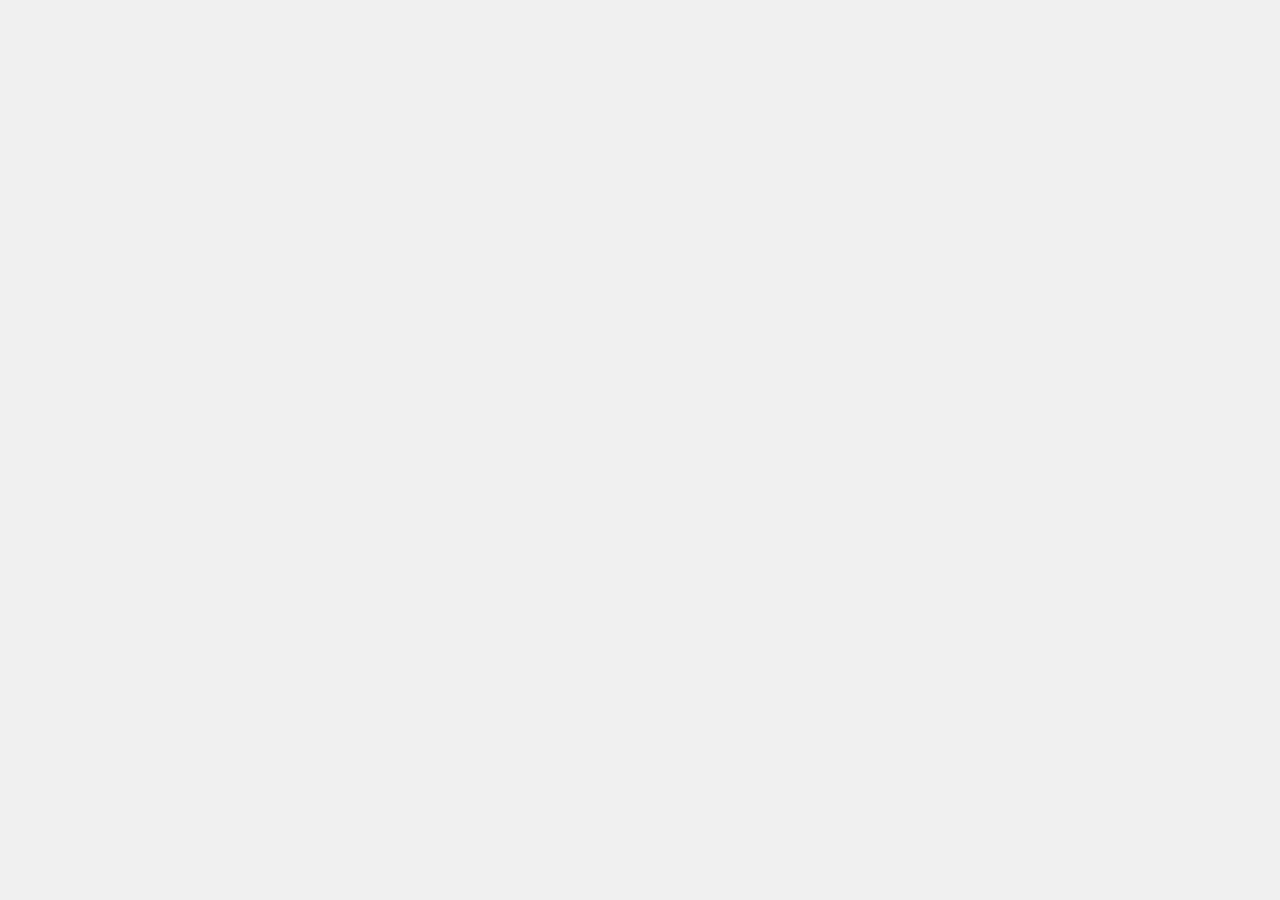
==== map.html @ 729fe843 "adde map.html work" ====
<!DOCTYPE html>
<html>
<head>

    <title>Voices of the Hungry</title>
    <meta charset="utf-8">
    <meta name="viewport" content="width=device-width, initial-scale=1.0, maximum-scale=1.0, user-scalable=no">
    <meta name="format-detection" content="telephone=no">

    <meta http-equiv="X-UA-Compatible" content="IE=edge">
    <meta http-equiv="Content-Type" content="text/html; charset=utf-8">
    <meta name="description" content="Voices of the Hungry">

    <!-- Third Party CSS
    <link rel="stylesheet" href="//fenixrepo.fao.org/cdn/js/bootstrap/3.3.4/css/bootstrap.min.css"> -->


    <!-- Fao Font -->

    <link href=" http://fast.fonts.com/cssapi/0ad75cee-12a6-49a0-a922-c4ecad41ec44.css" rel="stylesheet">

    <!-- FENIX-UI-MAP CSS -->
    <link rel="stylesheet" href="//fenixrepo.fao.org/cdn/js/leaflet/0.7.3/leaflet.css" />
    <link rel="stylesheet" href="//fenixrepo.fao.org/cdn/js/jquery.power.tip/1.2.0/css/jquery.powertip.css" type="text/css" />
    <link rel="stylesheet" href="//fenixrepo.fao.org/cdn/js/jquery-ui/1.10.3/jquery-ui-1.10.3.custom.min.css" />
    <link rel="stylesheet" href="//fenixrepo.fao.org/cdn/js/fenix-ui-map/0.1/fenix-ui-map.min.css" />

	<link href="//fenixrepo.fao.org/voh/submodules/fenix-ui-olap/css/pivot.css" rel="stylesheet" type="text/css" />
    <link href="//fenixrepo.fao.org/voh/submodules/fenix-ui-olap/lib/grid/gt_grid_height.css" rel="stylesheet" type="text/css" />


    <!-- FENIX CSS -->
    <link href="src/css/main.css" rel="stylesheet">

</head>

<body>

<div class="fx-sandbox"></div>

<script data-main="main" src="//fenixrepo.fao.org/cdn/js/requirejs/2.1.15/require.min.js"></script>

</body>
</html>
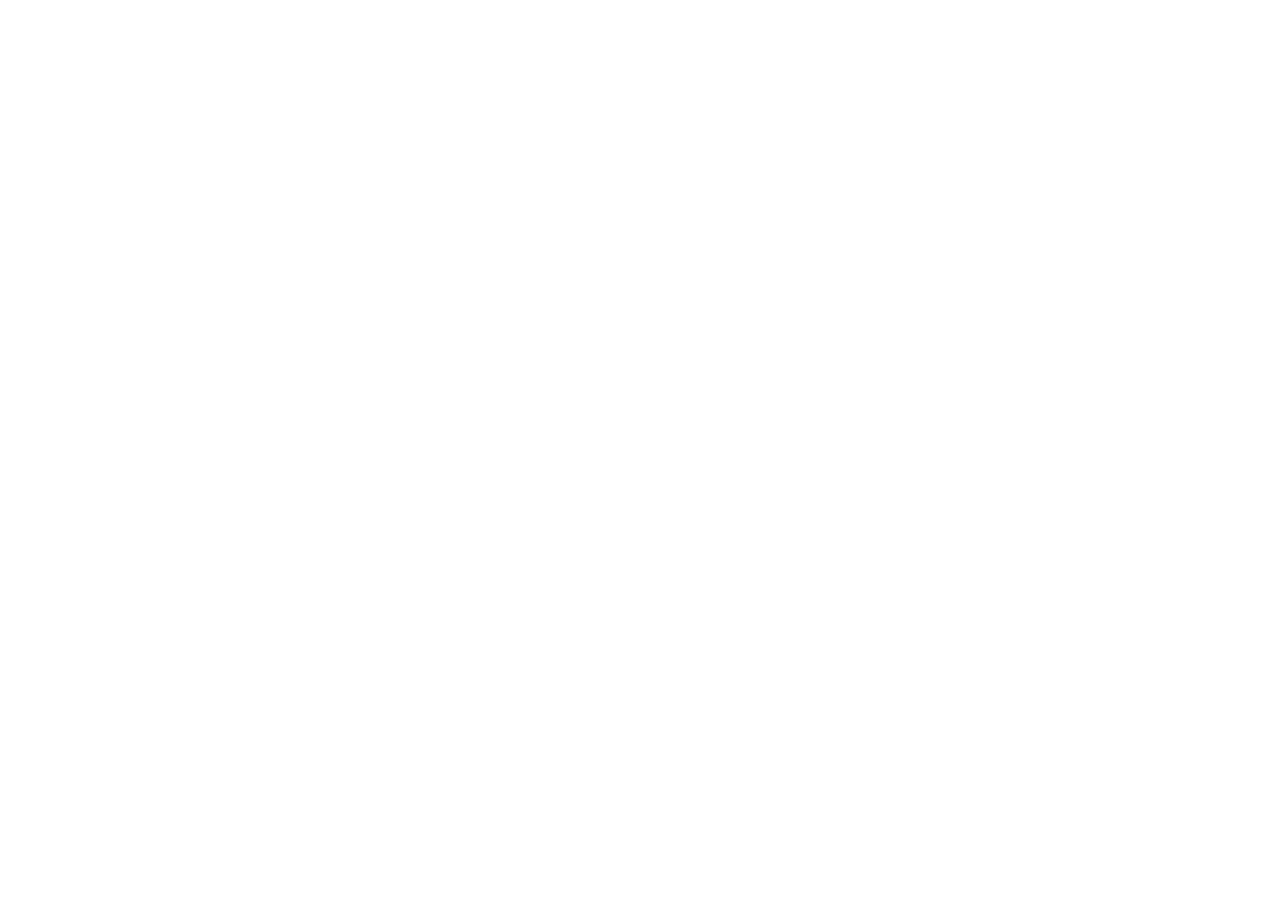
==== commit 53a88283: "remove css" ====
--- a/map.html
+++ b/map.html
@@ -20,25 +20,32 @@
     <link href=" http://fast.fonts.com/cssapi/0ad75cee-12a6-49a0-a922-c4ecad41ec44.css" rel="stylesheet">
 
     <!-- FENIX-UI-MAP CSS -->
-    <link rel="stylesheet" href="//fenixrepo.fao.org/cdn/js/leaflet/0.7.3/leaflet.css" />
-    <link rel="stylesheet" href="//fenixrepo.fao.org/cdn/js/jquery.power.tip/1.2.0/css/jquery.powertip.css" type="text/css" />
-    <link rel="stylesheet" href="//fenixrepo.fao.org/cdn/js/jquery-ui/1.10.3/jquery-ui-1.10.3.custom.min.css" />
-    <link rel="stylesheet" href="//fenixrepo.fao.org/cdn/js/fenix-ui-map/0.1/fenix-ui-map.min.css" />
+    <link href="//fenixrepo.fao.org/cdn/js/leaflet/0.7.3/leaflet.css" rel="stylesheet" />
+    <link href="//fenixrepo.fao.org/cdn/js/jquery.power.tip/1.2.0/css/jquery.powertip.css" type="text/css" rel="stylesheet" />
+    <link href="//fenixrepo.fao.org/cdn/js/jquery-ui/1.10.3/jquery-ui-1.10.3.custom.min.css" rel="stylesheet" />
+    <link href="//fenixrepo.fao.org/cdn/fenix/fenix-ui-map/0.1.2/fenix-ui-map.min.css" rel="stylesheet" />
+<!-- 	<link href="//fenixrepo.fao.org/voh/submodules/fenix-ui-olap/css/pivot.css" rel="stylesheet" type="text/css" />
+    <link href="//fenixrepo.fao.org/voh/submodules/fenix-ui-olap/lib/grid/gt_grid_height.css" rel="stylesheet" type="text/css" />
+ -->
+    <!-- FENIX CSS -->
+    <!-- <link href="src/css/main.css" rel="stylesheet"> -->
+    <link href="http://lprapp16.fao.org/demo/voh/src/css/main.css" rel="stylesheet">
 
-	<link href="//fenixrepo.fao.org/voh/submodules/fenix-ui-olap/css/pivot.css" rel="stylesheet" type="text/css" />
-    <link href="//fenixrepo.fao.org/voh/submodules/fenix-ui-olap/lib/grid/gt_grid_height.css" rel="stylesheet" type="text/css" />
+<style type="text/css">
 
+#map {
+    height: 500px
+}    
 
-    <!-- FENIX CSS -->
-    <link href="src/css/main.css" rel="stylesheet">
+</style>
 
 </head>
 
 <body>
 
-<div class="fx-sandbox"></div>
+<div id="wrapper"></div>
 
-<script data-main="main" src="//fenixrepo.fao.org/cdn/js/requirejs/2.1.15/require.min.js"></script>
+<script data-main="map" src="//fenixrepo.fao.org/cdn/js/requirejs/2.1.15/require.min.js"></script>
 
 </body>
 </html>
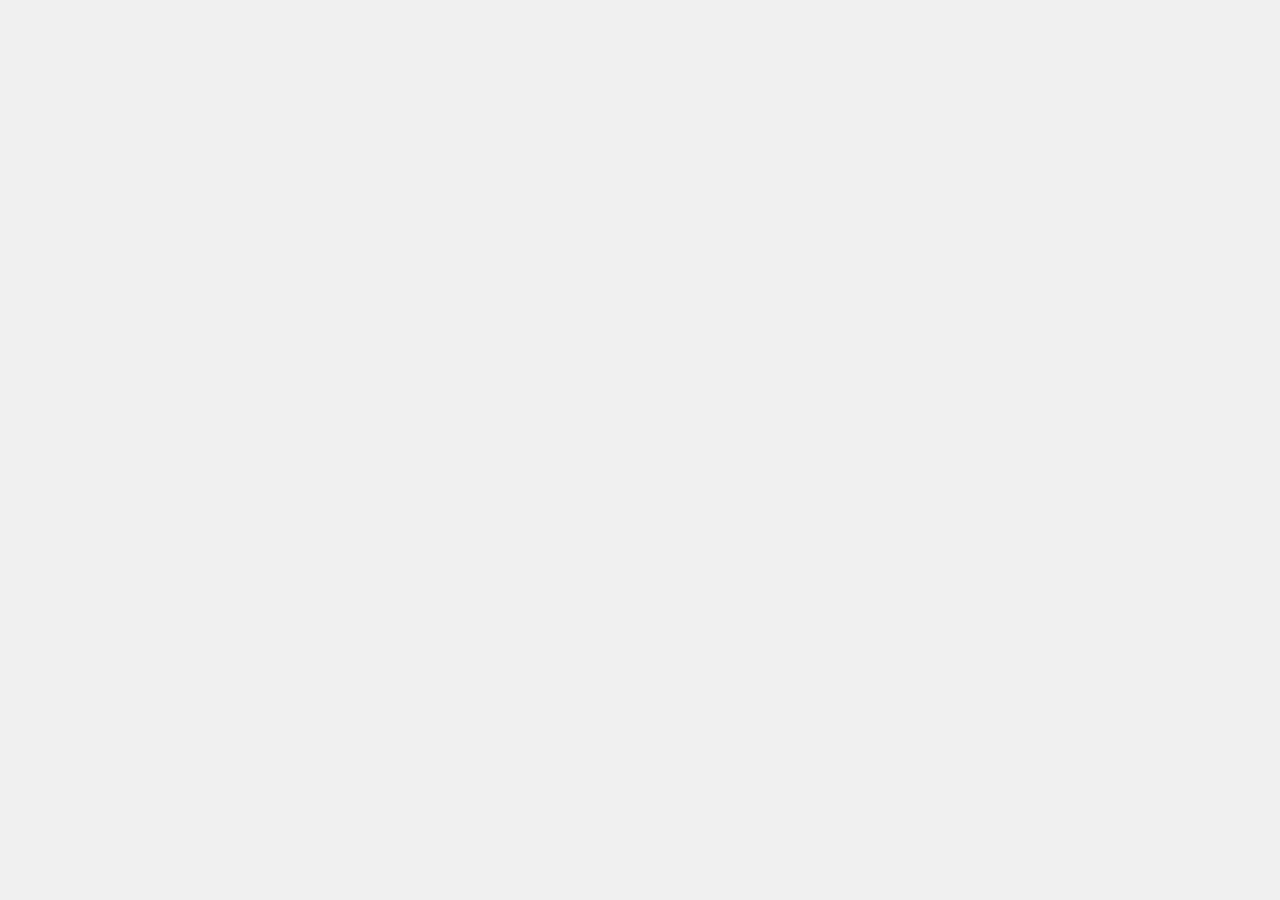
==== commit e67bda71: "join css in map.html" ====
--- a/map.html
+++ b/map.html
@@ -28,8 +28,8 @@
     <link href="//fenixrepo.fao.org/voh/submodules/fenix-ui-olap/lib/grid/gt_grid_height.css" rel="stylesheet" type="text/css" />
  -->
     <!-- FENIX CSS -->
-    <!-- <link href="src/css/main.css" rel="stylesheet"> -->
-    <link href="http://lprapp16.fao.org/demo/voh/src/css/main.css" rel="stylesheet">
+    <link href="src/css/main.css" rel="stylesheet">
+    <!-- <link href="http://lprapp16.fao.org/demo/voh/src/css/main.css" rel="stylesheet"> -->
 
 <style type="text/css">
 
